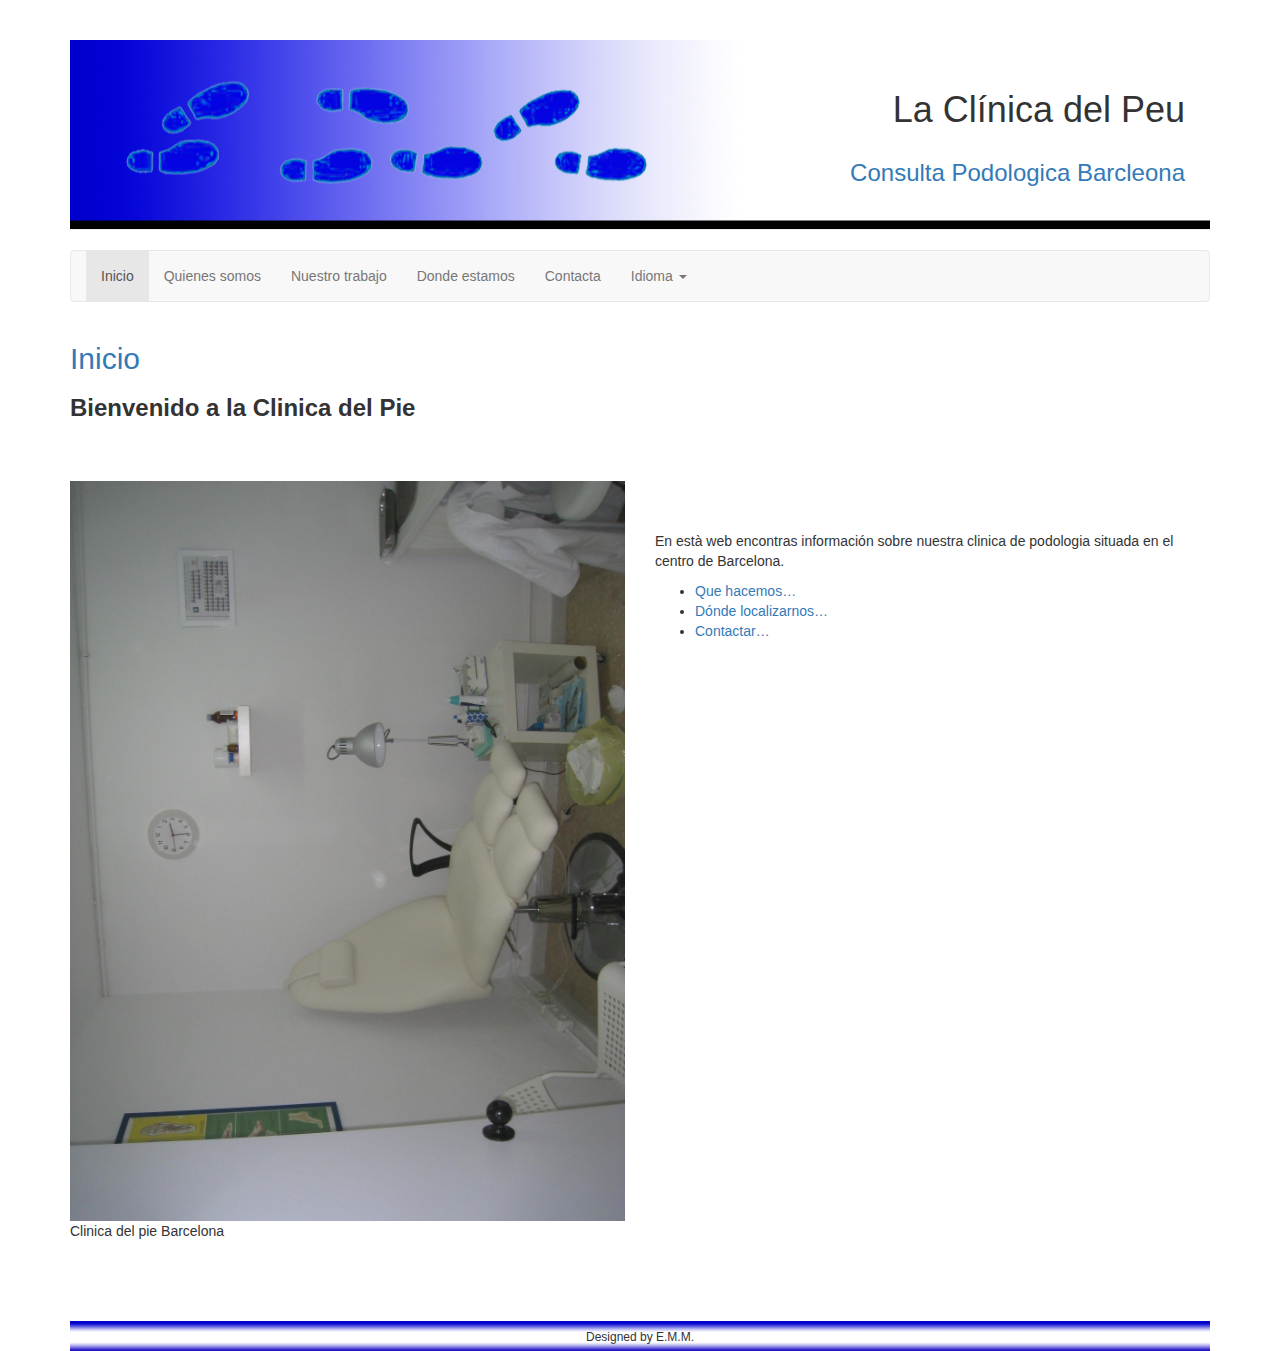
==== index.html @ 778c4794 "2016-10-12" ====
<!DOCTYPE html PUBLIC "-//W3C//DTD XHTML 1.0 Transitional//EN" "http://www.w3.org/TR/xhtml1/DTD/xhtml1-transitional.dtd">
<html lang="es">
<head>
	<title>Consulta Podologica Barcelona</title>
	<meta http-equiv="Content-Language" content="es-ES" />
	<meta http-equiv="Content-Type" content="text/html; charset=UTF-8" />	
	<meta name="description" content="En la clínica del Pie de Barcelona encontraras especialistas en Podologia" />
	<meta name="keywords" content="Consulta, Podologia, Barcelona, Pie" />
	<meta name="viewport" content="width=device-width, initial-scale=1">
	<link href="css/bootstrap.min.css" rel="stylesheet" media="screen">
	<link rel="canonical" href="http://www.barcelonapodologia.com/" />
	<link rel='dns-prefetch' href='www.barcelonapodologia.com' />
	<script type='text/javascript' src='js/functions.js'></script>
	<script type='text/javascript' src='js/bootstrap.js'></script>
</head>
<body onload="getIdioma()">
	<div class="container">
		<div class="row row-centered"><div class="col-xs-12 col-sm-12 col-md-12 col-lg-12 col-centered">
			<div class="page-header" style="background:url(content/images/headerAzul.png);background-position:left; background-repeat:none" >
				<h1><p class="text-right" style="padding-top:50px; padding-right:25px" href="http://www.barcelonapodologia.com">La Clínica del Peu</p></h1>
				<h3><p class="text-primary text-right" style="padding-top:10px; padding-right:25px" href="http://www.barcelonapodologia.com">Consulta Podologica Barcleona</p></h3>
			</div>
		</div></div>		
		<div id="ES">
			<div class="row row-centered"><div class="col-xs-12 col-sm-12 col-md-12 col-lg-12 col-centered">
				<nav class="navbar navbar-default" role="navigation">
				  <!-- El logotipo y el icono que despliega el menú se agrupan para mostrarlos mejor en los dispositivos móviles -->
				  <div class="navbar-header">
					<button type="button" class="navbar-toggle" data-toggle="collapse" data-target=".navbar-ex1-collapse">
						  <span class="sr-only">Desplegar navegación</span>
						  <span class="icon-bar"></span>
						  <span class="icon-bar"></span>
						  <span class="icon-bar"></span>
					</button>
				  </div>
				  <!-- Agrupar los enlaces de navegación, los formularios y cualquier otro elemento que se pueda ocultar al minimizar la barra -->
					 <div class="collapse navbar-collapse navbar-ex1-collapse">
						<ul class="nav navbar-nav">
							<li class="active"><a href="#">Inicio</a></li>
							<li><a href="nosotros.html">Quienes somos</a></li>
							<li><a href="trabajo.html">Nuestro trabajo</a></li>
							<li><a href="donde.html">Donde estamos</a></li>
							<li><a href="contacta.html">Contacta</a></li>
							<li class="dropdown">
							<a href="#" class="dropdown-toggle" data-toggle="dropdown" role="button" aria-haspopup="true" aria-expanded="false">Idioma <b class="caret"></b></a>
							<ul class="dropdown-menu">
							  <li><a href="#" onclick="setIdioma('CA')">Català</a></li>
							  <li><a href="#" onclick="setIdioma('ES')">Castellano</a></li>
							</ul>
						  </li>
						</ul>
					  </div>
					</nav>
			</div></div>
			<div class="row row-centered"><div class="col-xs-12 col-sm-12 col-md-12 col-lg-12 col-centered">
				<h2><a href="http://www.barcelonapodologia.com/" title="Inicio">Inicio</a></h2>				
				<p><strong> </strong></p>
				<p><strong><h3>Bienvenido a la Clinica del Pie</h3></strong><br />
				&nbsp;</p>
				<div class="row row-centered">
					<div class="col-xs-12 col-sm-12 col-md-6 col-lg-6 col-centered">
						<img class="img-responsive" title="Consulta" src="content/images/consulta-Barcelona.jpg" alt="Clinica del peu Barcelona" /><p class="wp-caption-text">Clinica del pie Barcelona</p>
					</div>
					<div class="col-xs-12 col-sm-12 col-md-6 col-lg-6 col-centered">
					<p><strong>&nbsp;</strong></p><br />En està web encontras información sobre nuestra clinica de podologia situada en el centro de Barcelona. </p>
						<ul>
							<li><a href="http://www.barcelonapodologia.com/trabajo.html">Que hacemos&#8230;</a></li>
							<li><a href="http://www.barcelonapodologia.com/donde.html">Dónde localizarnos&#8230;</a></li>
							<li><a href="http://www.barcelonapodologia.com/contacta.html">Contactar&#8230;</a></li>
						</ul>
					</div>
				</div>
			</div></div>
		</div>
		<div id="CA" style = "display:none">
			<div class="row row-centered"><div class="col-xs-12 col-sm-12 col-md-12 col-lg-12 col-centered">
				<nav class="navbar navbar-default" role="navigation">
				  <!-- El logotipo y el icono que despliega el menú se agrupan para mostrarlos mejor en los dispositivos móviles -->
				  <div class="navbar-header">
					<button type="button" class="navbar-toggle" data-toggle="collapse" data-target=".navbar-ex1-collapse">
						  <span class="sr-only">Desplegar navegació</span>
						  <span class="icon-bar"></span>
						  <span class="icon-bar"></span>
						  <span class="icon-bar"></span>
					</button>
				  </div>
				  <!-- Agrupar los enlaces de navegación, los formularios y cualquier otro elemento que se pueda ocultar al minimizar la barra -->
					 <div class="collapse navbar-collapse navbar-ex1-collapse">
						<ul class="nav navbar-nav">
							<li class="active"><a href="#">Inici</a></li>
							<li><a href="nosotros.html">Qui som</a></li>
							<li><a href="trabajo.html">La nostra feina</a></li>
							<li><a href="donde.html">On estem</a></li>
							<li><a href="contacta.html">Contacta</a></li>
							<li class="dropdown">
								<a href="#" class="dropdown-toggle" data-toggle="dropdown" role="button" aria-haspopup="true" aria-expanded="false">Idioma <b class="caret"></b></a>
								<ul class="dropdown-menu">
								  <li><a href="#" onclick="setIdioma('CA')">Català</a></li>
								  <li><a href="#" onclick="setIdioma('ES')">Castellano</a></li>
								</ul>
							</li>
						</ul>
					  </div>
				</nav>
			</div></div>		
			<div class="row row-centered"><div class="col-xs-12 col-sm-12 col-md-12 col-lg-12 col-centered">
				<h2><a href="http://www.barcelonapodologia.com/" title="Inicio">Inici</a></h2>				
				<p><strong> </strong></p>
				<p><strong><h3>Benvingut a la Clinica del Peu</h3></strong><br />
				&nbsp;</p>
				<div class="row row-centered">
					<div class="col-xs-12 col-sm-12 col-md-6 col-lg-6 col-centered">
						<img class="img-responsive" title="Consulta" src="content/images/consulta-Barcelona.jpg" alt="Clinica del peu Barcelona" /><p class="wp-caption-text">Clinica del peu Barcelona</p>
					</div>
					<div class="col-xs-12 col-sm-12 col-md-6 col-lg-6 col-centered">
					<p><strong>&nbsp;</strong></p><br />A aquesta web trobaràs informació sobre la nostra clinica de podologia situada al centre de Barcelona. </p>
						<ul>
							<li><a href="http://www.barcelonapodologia.com/trabajo.html">Que fem&#8230;</a></li>
							<li><a href="http://www.barcelonapodologia.com/donde.html">On localizar-nos&#8230;</a></li>
							<li><a href="http://www.barcelonapodologia.com/contacta.html">Contactar&#8230;</a></li>
						</ul>
					</div>
				</div>
			</div></div>
		</div>
		<p>&nbsp;</p>
		<p>&nbsp;</p>			
		<div class="row row-centered"><div class="col-xs-12 col-sm-12 col-md-12 col-lg-12 col-centered">
			<div id="footer" style="background:url(content/images/footerAzul.png);background-repeat:repeat-x;min-height:30px">
				<h6 style="padding-top:10px; text-align:center">Designed by E.M.M.</h6>
			</div>
		</div></div>		
	</div>

    <!-- Placed at the end of the document so the pages load faster -->
	<script type='text/javascript' src="js/jquery.min.js"></script>
	<script type='text/javascript' src="js/bootstrap.min.js"></script>
    <script>window.jQuery || document.write('<script src="../../assets/js/vendor/jquery.min.js"><\/script>')</script>
    <!-- IE10 viewport hack for Surface/desktop Windows 8 bug -->
    <script src="js/ie10-viewport-bug-workaround.js"></script>	
</body>
</html>
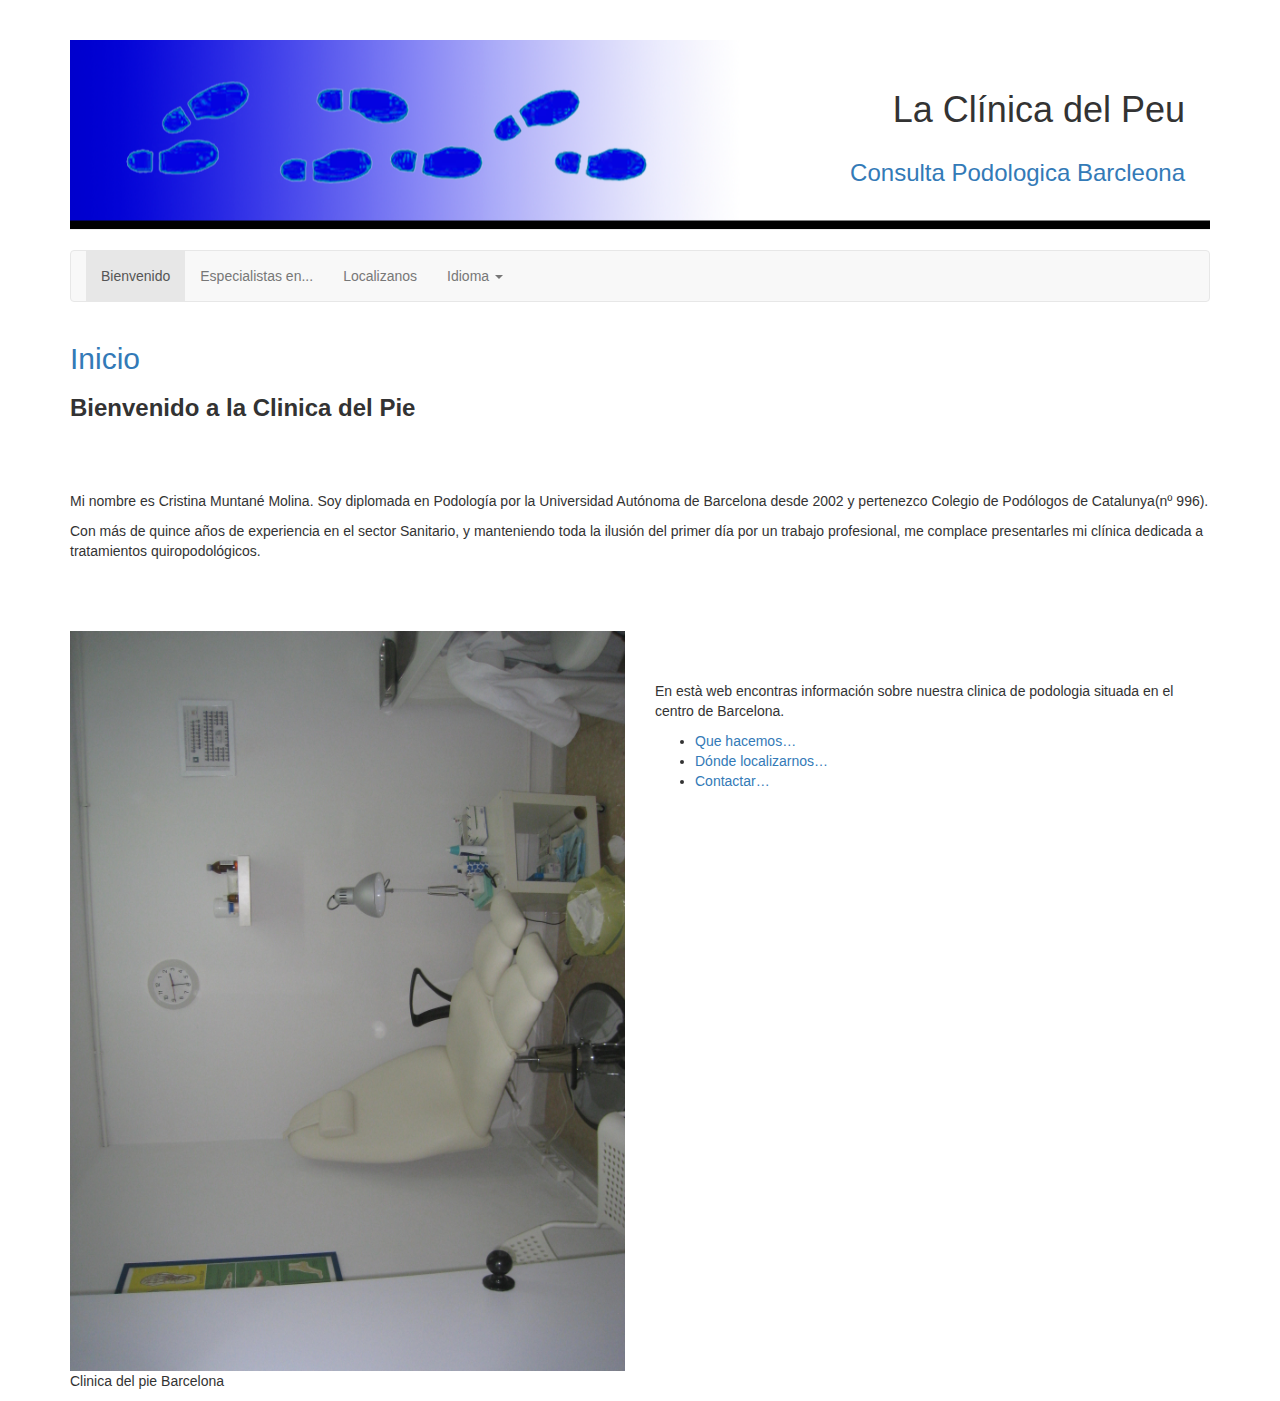
==== commit 5c0b715e: "2016-10-20" ====
--- a/index.html
+++ b/index.html
@@ -36,11 +36,9 @@
 				  <!-- Agrupar los enlaces de navegación, los formularios y cualquier otro elemento que se pueda ocultar al minimizar la barra -->
 					 <div class="collapse navbar-collapse navbar-ex1-collapse">
 						<ul class="nav navbar-nav">
-							<li class="active"><a href="#">Inicio</a></li>
-							<li><a href="nosotros.html">Quienes somos</a></li>
-							<li><a href="trabajo.html">Nuestro trabajo</a></li>
-							<li><a href="donde.html">Donde estamos</a></li>
-							<li><a href="contacta.html">Contacta</a></li>
+							<li class="active"><a href="#">Bienvenido</a></li>
+							<li><a href="especialidad-podologia.html">Especialistas en...</a></li>
+							<li><a href="ubicacion-contacto.html">Localizanos</a></li>
 							<li class="dropdown">
 							<a href="#" class="dropdown-toggle" data-toggle="dropdown" role="button" aria-haspopup="true" aria-expanded="false">Idioma <b class="caret"></b></a>
 							<ul class="dropdown-menu">
@@ -57,6 +55,13 @@
 				<p><strong> </strong></p>
 				<p><strong><h3>Bienvenido a la Clinica del Pie</h3></strong><br />
 				&nbsp;</p>
+				<div class="row row-centered"><div class="col-xs-12 col-sm-12 col-md-12 col-lg-12 col-centered">
+					<p><strong> </strong></p>
+					<p>Mi nombre es Cristina Muntané Molina.  Soy diplomada en Podología por la Universidad  Autónoma de Barcelona desde 2002 y pertenezco Colegio de Podólogos de Catalunya(nº 996).</p>
+					<p>Con más de quince años de experiencia en el sector Sanitario, y manteniendo toda la ilusión del primer día por un trabajo profesional, me complace presentarles mi clínica dedicada a tratamientos quiropodológicos. </p>
+					<p>&nbsp;</p>
+					<p>&nbsp;</p>						
+				</div></div>
 				<div class="row row-centered">
 					<div class="col-xs-12 col-sm-12 col-md-6 col-lg-6 col-centered">
 						<img class="img-responsive" title="Consulta" src="content/images/consulta-Barcelona.jpg" alt="Clinica del peu Barcelona" /><p class="wp-caption-text">Clinica del pie Barcelona</p>
@@ -87,11 +92,9 @@
 				  <!-- Agrupar los enlaces de navegación, los formularios y cualquier otro elemento que se pueda ocultar al minimizar la barra -->
 					 <div class="collapse navbar-collapse navbar-ex1-collapse">
 						<ul class="nav navbar-nav">
-							<li class="active"><a href="#">Inici</a></li>
-							<li><a href="nosotros.html">Qui som</a></li>
-							<li><a href="trabajo.html">La nostra feina</a></li>
-							<li><a href="donde.html">On estem</a></li>
-							<li><a href="contacta.html">Contacta</a></li>
+							<li class="active"><a href="#">Benvinguts</a></li>
+							<li><a href="especialidad-podologia.html">Especialistes en...</a></li>
+							<li><a href="ubicacion-contacto.html">Contacte</a></li>
 							<li class="dropdown">
 								<a href="#" class="dropdown-toggle" data-toggle="dropdown" role="button" aria-haspopup="true" aria-expanded="false">Idioma <b class="caret"></b></a>
 								<ul class="dropdown-menu">
@@ -108,6 +111,12 @@
 				<p><strong> </strong></p>
 				<p><strong><h3>Benvingut a la Clinica del Peu</h3></strong><br />
 				&nbsp;</p>
+				<div class="row row-centered"><div class="col-xs-12 col-sm-12 col-md-12 col-lg-12 col-centered">
+					<p>El meu nom és Cristina Muntané Molina. Soc diplomada en Podòloga per la Universitat Autònoma de Barcelona des de 2002 y membre de Col•legi de Podòlegs de Catalunya(nº 996).</p>
+					<p>Amb mes de quinze anys d’experiència en el sector Sanitari, i mantenint tota la il•lusió del primer dia per un treball professional, em complau presentar-vos la meva clínica dedicada a tractaments quiropodológics.</p>
+					<p>&nbsp;</p>
+					<p>&nbsp;</p>						
+				</div>				
 				<div class="row row-centered">
 					<div class="col-xs-12 col-sm-12 col-md-6 col-lg-6 col-centered">
 						<img class="img-responsive" title="Consulta" src="content/images/consulta-Barcelona.jpg" alt="Clinica del peu Barcelona" /><p class="wp-caption-text">Clinica del peu Barcelona</p>
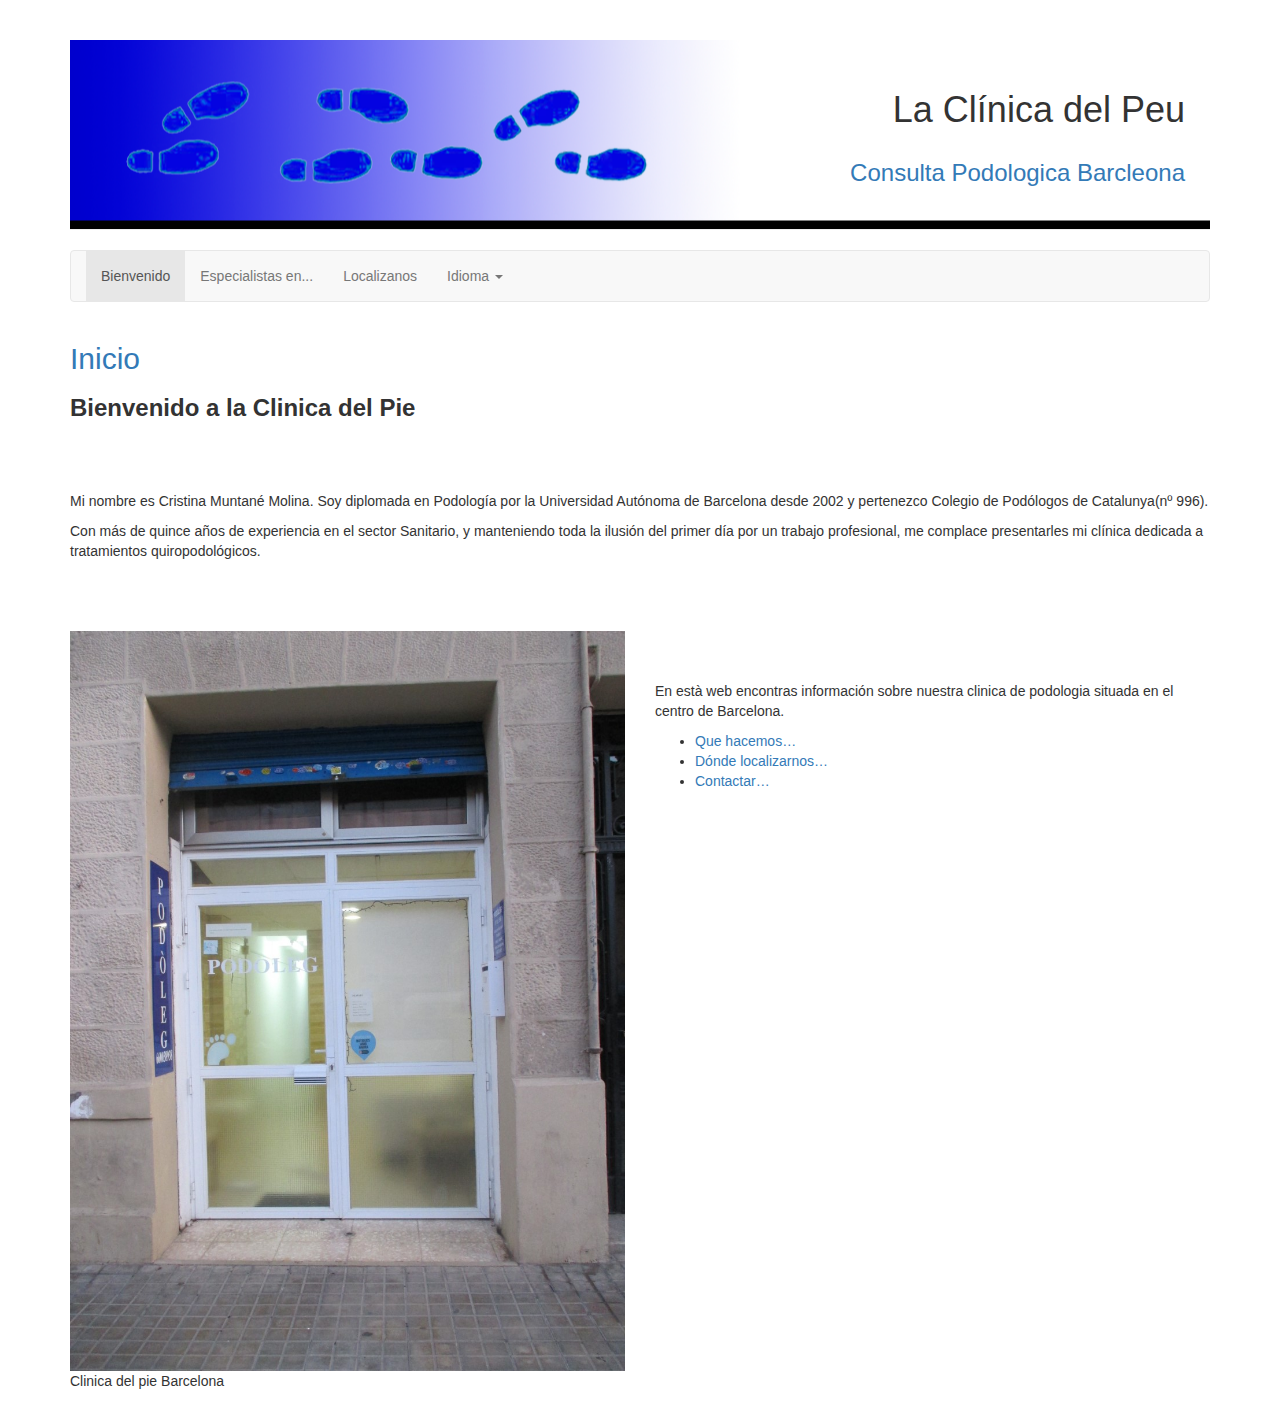
==== commit 0ad8a387: "2016-10-20" ====
--- a/index.html
+++ b/index.html
@@ -64,7 +64,7 @@
 				</div></div>
 				<div class="row row-centered">
 					<div class="col-xs-12 col-sm-12 col-md-6 col-lg-6 col-centered">
-						<img class="img-responsive" title="Consulta" src="content/images/consulta-Barcelona.jpg" alt="Clinica del peu Barcelona" /><p class="wp-caption-text">Clinica del pie Barcelona</p>
+						<img class="img-responsive" title="Consulta" src="content/images/barcelona-consulta.jpg" alt="Clinica del peu Barcelona" /><p class="wp-caption-text">Clinica del pie Barcelona</p>
 					</div>
 					<div class="col-xs-12 col-sm-12 col-md-6 col-lg-6 col-centered">
 					<p><strong>&nbsp;</strong></p><br />En està web encontras información sobre nuestra clinica de podologia situada en el centro de Barcelona. </p>
@@ -119,7 +119,7 @@
 				</div>				
 				<div class="row row-centered">
 					<div class="col-xs-12 col-sm-12 col-md-6 col-lg-6 col-centered">
-						<img class="img-responsive" title="Consulta" src="content/images/consulta-Barcelona.jpg" alt="Clinica del peu Barcelona" /><p class="wp-caption-text">Clinica del peu Barcelona</p>
+						<img class="img-responsive" title="Consulta" src="content/images/barcelona-consulta.jpg" alt="Clinica del peu Barcelona" /><p class="wp-caption-text">Clinica del peu Barcelona</p>
 					</div>
 					<div class="col-xs-12 col-sm-12 col-md-6 col-lg-6 col-centered">
 					<p><strong>&nbsp;</strong></p><br />A aquesta web trobaràs informació sobre la nostra clinica de podologia situada al centre de Barcelona. </p>
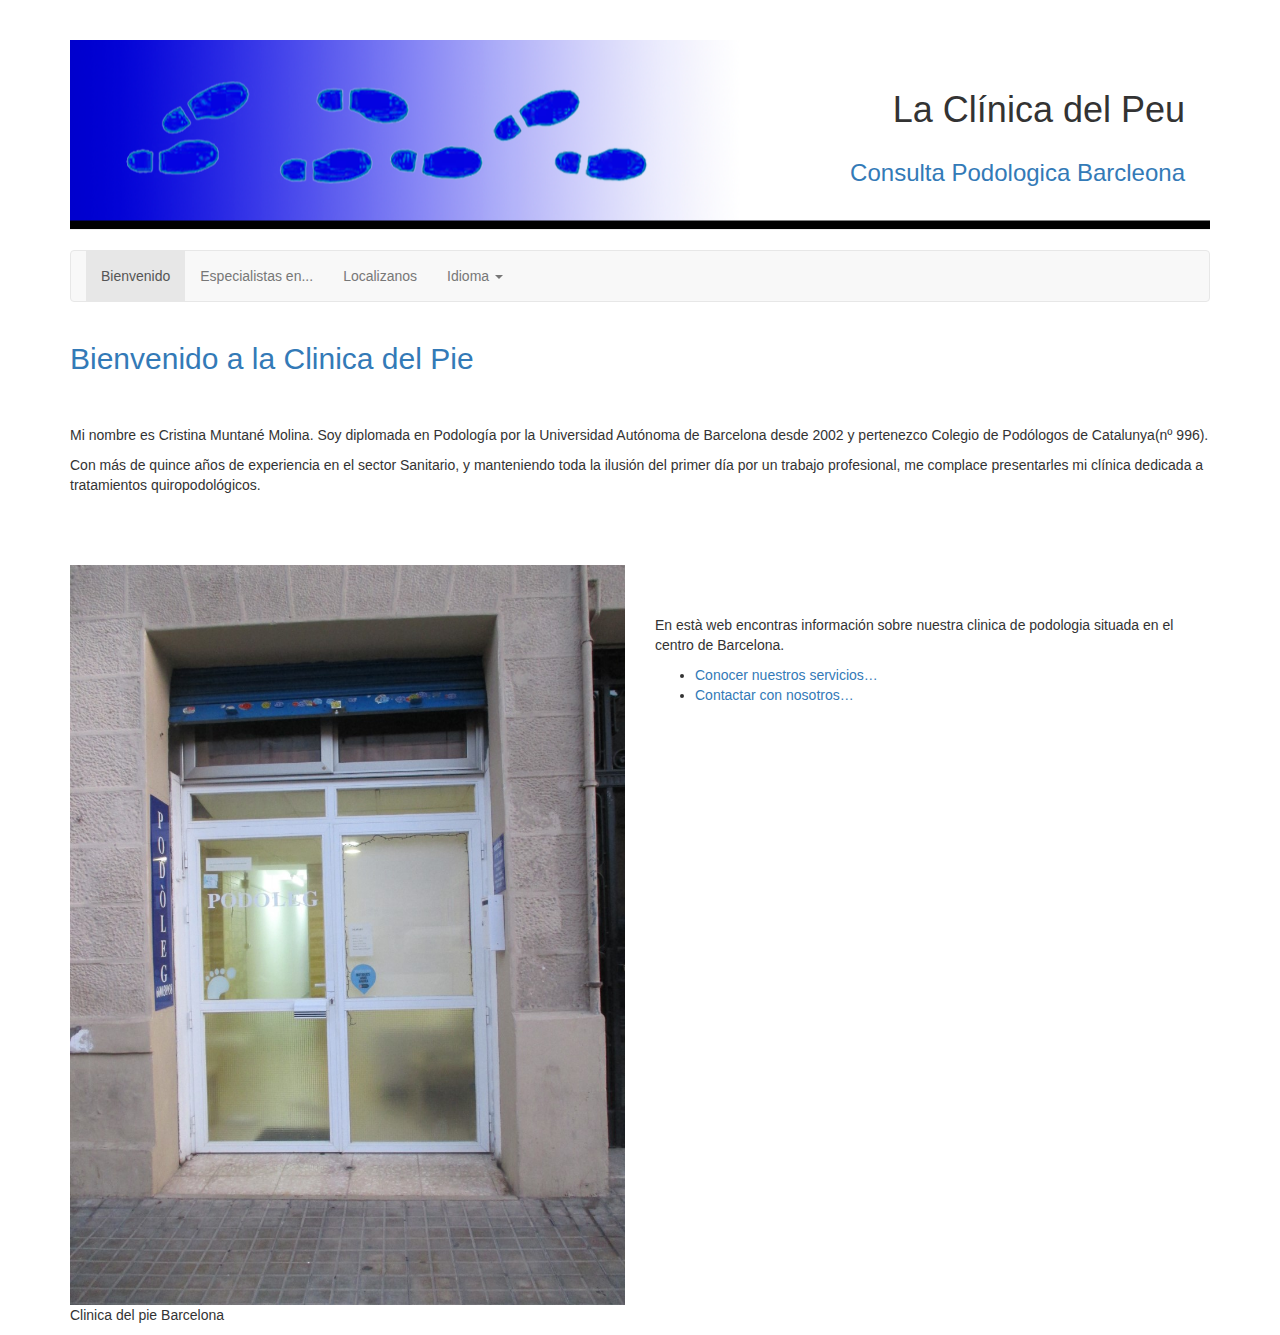
==== commit 2a731b83: "2016-10-21" ====
--- a/index.html
+++ b/index.html
@@ -51,10 +51,8 @@
 					</nav>
 			</div></div>
 			<div class="row row-centered"><div class="col-xs-12 col-sm-12 col-md-12 col-lg-12 col-centered">
-				<h2><a href="http://www.barcelonapodologia.com/" title="Inicio">Inicio</a></h2>				
-				<p><strong> </strong></p>
-				<p><strong><h3>Bienvenido a la Clinica del Pie</h3></strong><br />
-				&nbsp;</p>
+				<h2><a href="http://www.barcelonapodologia.com/" title="Bienvenido">Bienvenido a la Clinica del Pie</a></h2>				
+				<p>&nbsp;</p>
 				<div class="row row-centered"><div class="col-xs-12 col-sm-12 col-md-12 col-lg-12 col-centered">
 					<p><strong> </strong></p>
 					<p>Mi nombre es Cristina Muntané Molina.  Soy diplomada en Podología por la Universidad  Autónoma de Barcelona desde 2002 y pertenezco Colegio de Podólogos de Catalunya(nº 996).</p>
@@ -69,9 +67,8 @@
 					<div class="col-xs-12 col-sm-12 col-md-6 col-lg-6 col-centered">
 					<p><strong>&nbsp;</strong></p><br />En està web encontras información sobre nuestra clinica de podologia situada en el centro de Barcelona. </p>
 						<ul>
-							<li><a href="http://www.barcelonapodologia.com/trabajo.html">Que hacemos&#8230;</a></li>
-							<li><a href="http://www.barcelonapodologia.com/donde.html">Dónde localizarnos&#8230;</a></li>
-							<li><a href="http://www.barcelonapodologia.com/contacta.html">Contactar&#8230;</a></li>
+							<li><a href="http://www.barcelonapodologia.com/especialidad-podologia.html"> Conocer nuestros servicios&#8230;</a></li>
+							<li><a href="http://www.barcelonapodologia.com/ubicacion-contacto.html"> Contactar con nosotros&#8230;</a></li>
 						</ul>
 					</div>
 				</div>
@@ -107,10 +104,8 @@
 				</nav>
 			</div></div>		
 			<div class="row row-centered"><div class="col-xs-12 col-sm-12 col-md-12 col-lg-12 col-centered">
-				<h2><a href="http://www.barcelonapodologia.com/" title="Inicio">Inici</a></h2>				
-				<p><strong> </strong></p>
-				<p><strong><h3>Benvingut a la Clinica del Peu</h3></strong><br />
-				&nbsp;</p>
+				<h2><a href="http://www.barcelonapodologia.com/" title="Benvingut">Benvingut a la Clinica del Peu</a></h2>				
+				<p>nbsp;</p>
 				<div class="row row-centered"><div class="col-xs-12 col-sm-12 col-md-12 col-lg-12 col-centered">
 					<p>El meu nom és Cristina Muntané Molina. Soc diplomada en Podòloga per la Universitat Autònoma de Barcelona des de 2002 y membre de Col•legi de Podòlegs de Catalunya(nº 996).</p>
 					<p>Amb mes de quinze anys d’experiència en el sector Sanitari, i mantenint tota la il•lusió del primer dia per un treball professional, em complau presentar-vos la meva clínica dedicada a tractaments quiropodológics.</p>
@@ -124,9 +119,8 @@
 					<div class="col-xs-12 col-sm-12 col-md-6 col-lg-6 col-centered">
 					<p><strong>&nbsp;</strong></p><br />A aquesta web trobaràs informació sobre la nostra clinica de podologia situada al centre de Barcelona. </p>
 						<ul>
-							<li><a href="http://www.barcelonapodologia.com/trabajo.html">Que fem&#8230;</a></li>
-							<li><a href="http://www.barcelonapodologia.com/donde.html">On localizar-nos&#8230;</a></li>
-							<li><a href="http://www.barcelonapodologia.com/contacta.html">Contactar&#8230;</a></li>
+							<li><a href="http://www.barcelonapodologia.com/especialidad-podologia.html"> Coneixer els nostres serveis&#8230;</a></li>
+							<li><a href="http://www.barcelonapodologia.com/ubicacion-contacto.html"> Contactar amb nosaltres&#8230;</a></li>
 						</ul>
 					</div>
 				</div>
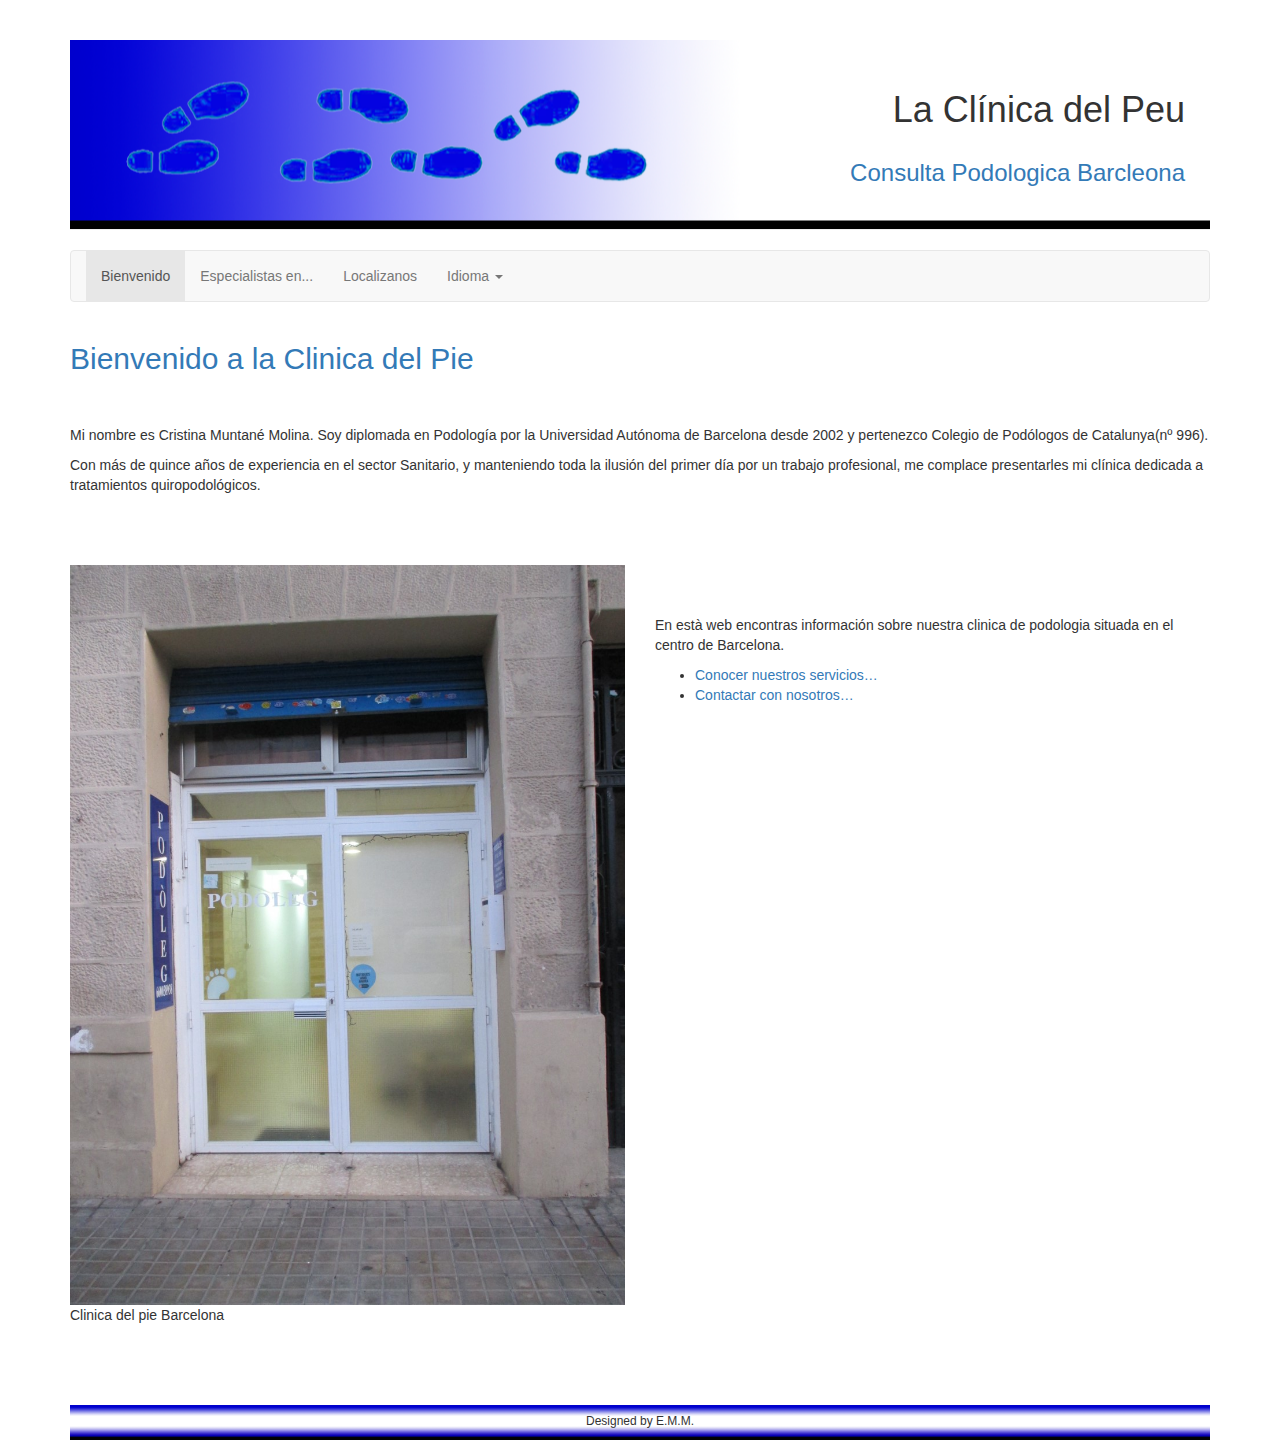
==== commit db4ee983: "2016-12-14" ====
--- a/index.html
+++ b/index.html
@@ -62,7 +62,7 @@
 				</div></div>
 				<div class="row row-centered">
 					<div class="col-xs-12 col-sm-12 col-md-6 col-lg-6 col-centered">
-						<img class="img-responsive" title="Consulta" src="content/images/barcelona-consulta.jpg" alt="Clinica del peu Barcelona" /><p class="wp-caption-text">Clinica del pie Barcelona</p>
+						<img class="img-responsive" title="Consulta" src="content/images/barcelona-consulta.jpg" width="100%" height="100%" alt="Clinica del peu Barcelona" /><p class="wp-caption-text">Clinica del pie Barcelona</p>
 					</div>
 					<div class="col-xs-12 col-sm-12 col-md-6 col-lg-6 col-centered">
 					<p><strong>&nbsp;</strong></p><br />En està web encontras información sobre nuestra clinica de podologia situada en el centro de Barcelona. </p>
@@ -105,16 +105,16 @@
 			</div></div>		
 			<div class="row row-centered"><div class="col-xs-12 col-sm-12 col-md-12 col-lg-12 col-centered">
 				<h2><a href="http://www.barcelonapodologia.com/" title="Benvingut">Benvingut a la Clinica del Peu</a></h2>				
-				<p>nbsp;</p>
+				<p>&nbsp;</p>
 				<div class="row row-centered"><div class="col-xs-12 col-sm-12 col-md-12 col-lg-12 col-centered">
 					<p>El meu nom és Cristina Muntané Molina. Soc diplomada en Podòloga per la Universitat Autònoma de Barcelona des de 2002 y membre de Col•legi de Podòlegs de Catalunya(nº 996).</p>
 					<p>Amb mes de quinze anys d’experiència en el sector Sanitari, i mantenint tota la il•lusió del primer dia per un treball professional, em complau presentar-vos la meva clínica dedicada a tractaments quiropodológics.</p>
 					<p>&nbsp;</p>
 					<p>&nbsp;</p>						
-				</div>				
+				</div></div>			
 				<div class="row row-centered">
 					<div class="col-xs-12 col-sm-12 col-md-6 col-lg-6 col-centered">
-						<img class="img-responsive" title="Consulta" src="content/images/barcelona-consulta.jpg" alt="Clinica del peu Barcelona" /><p class="wp-caption-text">Clinica del peu Barcelona</p>
+						<img class="img-responsive" title="Consulta" src="content/images/barcelona-consulta.jpg" width="100%" height="100%" alt="Clinica del peu Barcelona" /><p class="wp-caption-text">Clinica del peu Barcelona</p>
 					</div>
 					<div class="col-xs-12 col-sm-12 col-md-6 col-lg-6 col-centered">
 					<p><strong>&nbsp;</strong></p><br />A aquesta web trobaràs informació sobre la nostra clinica de podologia situada al centre de Barcelona. </p>
@@ -130,7 +130,7 @@
 		<p>&nbsp;</p>			
 		<div class="row row-centered"><div class="col-xs-12 col-sm-12 col-md-12 col-lg-12 col-centered">
 			<div id="footer" style="background:url(content/images/footerAzul.png);background-repeat:repeat-x;min-height:30px">
-				<h6 style="padding-top:10px; text-align:center">Designed by E.M.M.</h6>
+				<h6 style="padding-top:10px; padding-bottom:12px; text-align:center">Designed by E.M.M.</h6>
 			</div>
 		</div></div>		
 	</div>
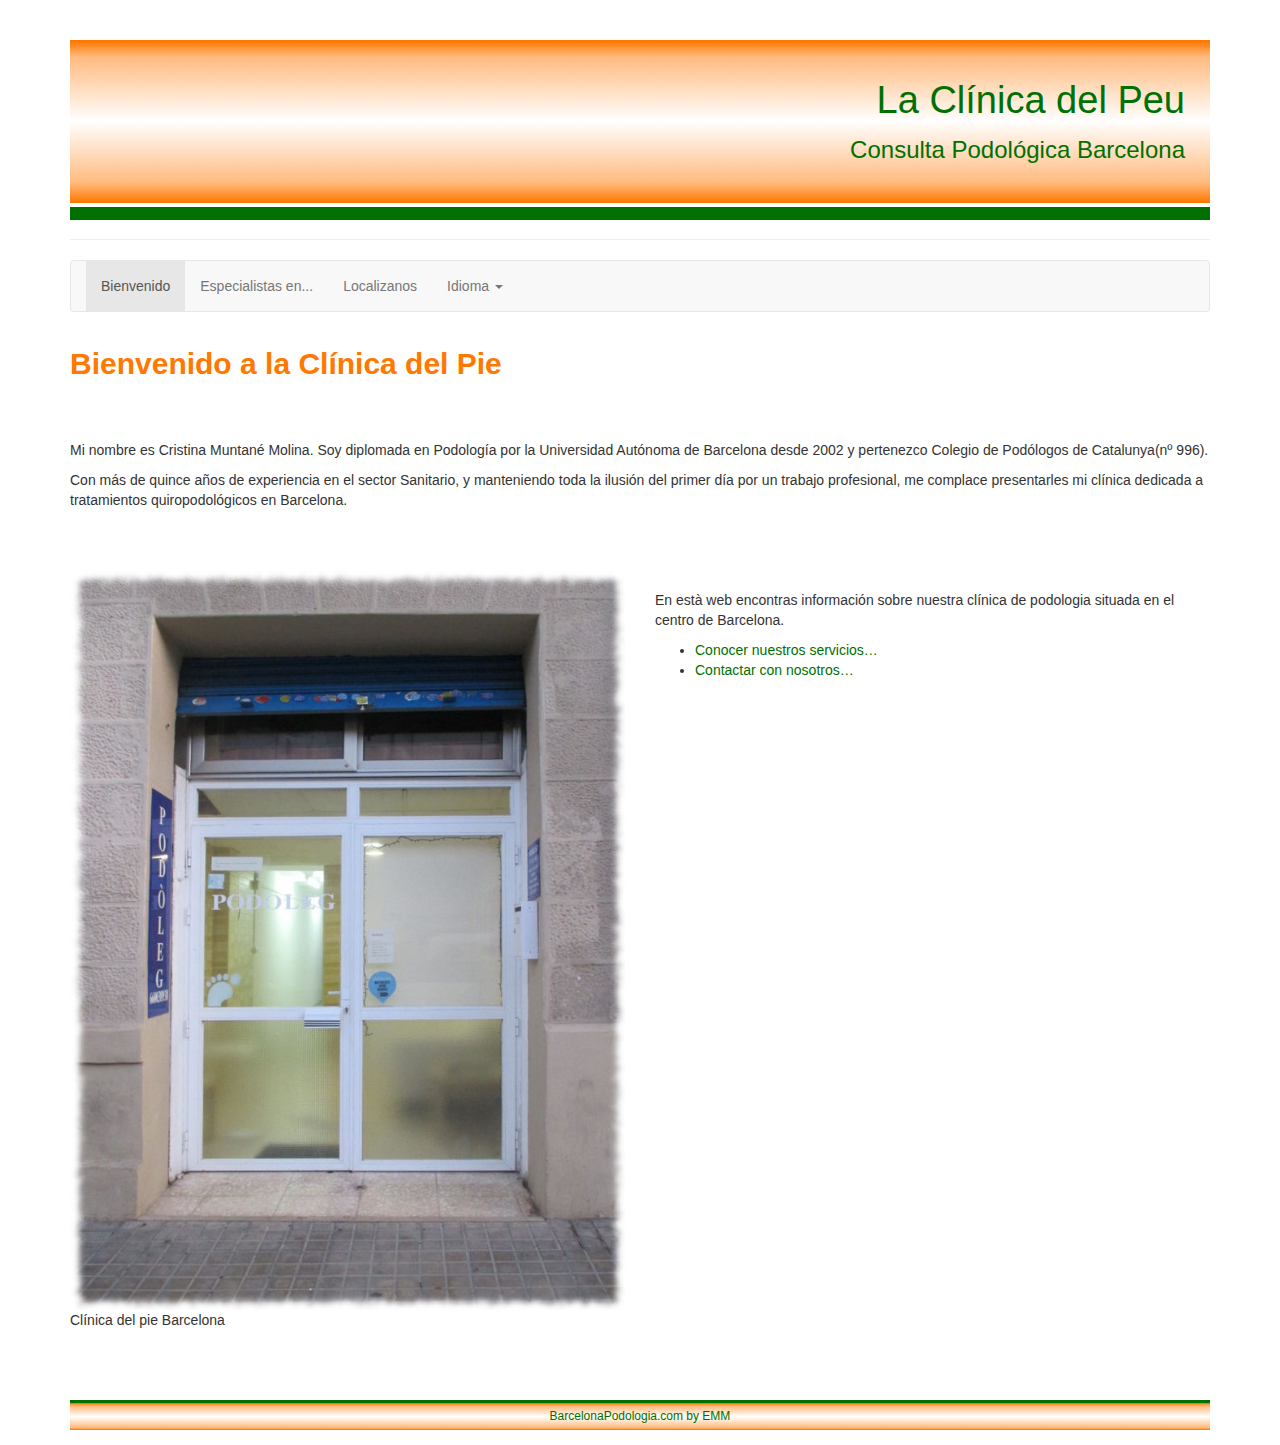
==== commit 611f43b0: "2017-05-10" ====
--- a/index.html
+++ b/index.html
@@ -1,27 +1,36 @@
-<!DOCTYPE html PUBLIC "-//W3C//DTD XHTML 1.0 Transitional//EN" "http://www.w3.org/TR/xhtml1/DTD/xhtml1-transitional.dtd">
+<!-- <!DOCTYPE html PUBLIC "-//W3C//DTD XHTML 1.0 Transitional//EN" "http://www.w3.org/TR/xhtml1/DTD/xhtml1-transitional.dtd"> -->
+<!DOCTYPE html PUBLIC "-//W3C//DTD XHTML 1.0 Strict//EN" "http://www.w3.org/TR/xhtml1/DTD/xhtml1-strict.dtd">
 <html lang="es">
 <head>
-	<title>Consulta Podologica Barcelona</title>
-	<meta http-equiv="Content-Language" content="es-ES" />
+	<title>La Clínica del Peu | Tu podóloga en Barcelona</title>
 	<meta http-equiv="Content-Type" content="text/html; charset=UTF-8" />	
-	<meta name="description" content="En la clínica del Pie de Barcelona encontraras especialistas en Podologia" />
-	<meta name="keywords" content="Consulta, Podologia, Barcelona, Pie" />
+	<meta name="description" content="En la clínica del Pie de Barcelona encontrarás especialistas en Podologia" />
+	<meta name="keywords" content="Clínica Podológica, Podóloga Barcelona, Podologia" />
 	<meta name="viewport" content="width=device-width, initial-scale=1">
 	<link href="css/bootstrap.min.css" rel="stylesheet" media="screen">
-	<link rel="canonical" href="http://www.barcelonapodologia.com/" />
-	<link rel='dns-prefetch' href='www.barcelonapodologia.com' />
-	<script type='text/javascript' src='js/functions.js'></script>
-	<script type='text/javascript' src='js/bootstrap.js'></script>
+	<link rel="canonical" href="https://www.barcelonapodologia.com/" />
+	<link rel="dns-prefetch" href="www.barcelonapodologia.com" />
+	<script type="text/javascript" src="js/functions.js"></script>
+	<script type="text/javascript" src="js/bootstrap.js"></script>
+	<script>
+	  (function(i,s,o,g,r,a,m){i['GoogleAnalyticsObject']=r;i[r]=i[r]||function(){
+	  (i[r].q=i[r].q||[]).push(arguments)},i[r].l=1*new Date();a=s.createElement(o),
+	  m=s.getElementsByTagName(o)[0];a.async=1;a.src=g;m.parentNode.insertBefore(a,m)
+	  })(window,document,'script','https://www.google-analytics.com/analytics.js','ga');
+	  ga('create', 'UA-91458382-1', 'auto');
+	  ga('send', 'pageview');
+	</script>
+	<meta name="google-site-verification" content="xedqNgOguyzUx_WFfhwmpQLuqR0KfYsKMtD1UN0M6g4" />
 </head>
 <body onload="getIdioma()">
 	<div class="container">
-		<div class="row row-centered"><div class="col-xs-12 col-sm-12 col-md-12 col-lg-12 col-centered">
-			<div class="page-header" style="background:url(content/images/headerAzul.png);background-position:left; background-repeat:none" >
-				<h1><p class="text-right" style="padding-top:50px; padding-right:25px" href="http://www.barcelonapodologia.com">La Clínica del Peu</p></h1>
-				<h3><p class="text-primary text-right" style="padding-top:10px; padding-right:25px" href="http://www.barcelonapodologia.com">Consulta Podologica Barcleona</p></h3>
+		<div class="row row-centered"><div class="col-xs-12 col-sm-12 col-md-12 col-lg-12 col-centered" lang="es">
+			<div class="page-header" style="background:url(content/images/header11.png);background-repeat:repeat-x;min-height:200px;">
+				<h1><a href="https://www.barcelonapodologia.com/" title="Podóloga Barcelona"><p class="text-right" style="padding-top:40px; padding-right:25px">La Clínica del Peu</p></a></h1>
+				<h3><a href="https://www.barcelonapodologia.com/" title="Podóloga Barcelona"><p class="text-right"  style="text-align:right; padding-right:25px">Consulta Podológica Barcelona</p></a></h3>
 			</div>
 		</div></div>		
-		<div id="ES">
+		<div id="ES" lang="es">
 			<div class="row row-centered"><div class="col-xs-12 col-sm-12 col-md-12 col-lg-12 col-centered">
 				<nav class="navbar navbar-default" role="navigation">
 				  <!-- El logotipo y el icono que despliega el menú se agrupan para mostrarlos mejor en los dispositivos móviles -->
@@ -51,30 +60,31 @@
 					</nav>
 			</div></div>
 			<div class="row row-centered"><div class="col-xs-12 col-sm-12 col-md-12 col-lg-12 col-centered">
-				<h2><a href="http://www.barcelonapodologia.com/" title="Bienvenido">Bienvenido a la Clinica del Pie</a></h2>				
+				<a href="https://www.barcelonapodologia.com/" title="Clínica Podogia Barcelona"><h2><strong>Bienvenido a la Clínica del Pie</strong></h2></a>				
 				<p>&nbsp;</p>
 				<div class="row row-centered"><div class="col-xs-12 col-sm-12 col-md-12 col-lg-12 col-centered">
-					<p><strong> </strong></p>
-					<p>Mi nombre es Cristina Muntané Molina.  Soy diplomada en Podología por la Universidad  Autónoma de Barcelona desde 2002 y pertenezco Colegio de Podólogos de Catalunya(nº 996).</p>
-					<p>Con más de quince años de experiencia en el sector Sanitario, y manteniendo toda la ilusión del primer día por un trabajo profesional, me complace presentarles mi clínica dedicada a tratamientos quiropodológicos. </p>
+					<br />
+					<p>Mi nombre es Cristina Muntané Molina. Soy diplomada en Podología por la Universidad  Autónoma de Barcelona desde 2002 y pertenezco Colegio de Podólogos de Catalunya(nº 996).</p>
+					<p>Con más de quince años de experiencia en el sector Sanitario, y manteniendo toda la ilusión del primer día por un trabajo profesional, me complace presentarles mi clínica dedicada a tratamientos quiropodológicos en Barcelona. </p>
 					<p>&nbsp;</p>
-					<p>&nbsp;</p>						
+					<br />						
 				</div></div>
 				<div class="row row-centered">
 					<div class="col-xs-12 col-sm-12 col-md-6 col-lg-6 col-centered">
-						<img class="img-responsive" title="Consulta" src="content/images/barcelona-consulta.jpg" width="100%" height="100%" alt="Clinica del peu Barcelona" /><p class="wp-caption-text">Clinica del pie Barcelona</p>
+						<img class="img-responsive" title="Consulta Podologica" src="content/images/barcelona-clinica-podologia.jpg" width="100%" height="100%" alt="Clinica del peu Barcelona" /><p class="wp-caption-text">Clínica del pie Barcelona</p>
 					</div>
 					<div class="col-xs-12 col-sm-12 col-md-6 col-lg-6 col-centered">
-					<p><strong>&nbsp;</strong></p><br />En està web encontras información sobre nuestra clinica de podologia situada en el centro de Barcelona. </p>
+					<br />
+					<p>En està web encontras información sobre nuestra clínica de podologia situada en el centro de Barcelona.</p>
 						<ul>
-							<li><a href="http://www.barcelonapodologia.com/especialidad-podologia.html"> Conocer nuestros servicios&#8230;</a></li>
-							<li><a href="http://www.barcelonapodologia.com/ubicacion-contacto.html"> Contactar con nosotros&#8230;</a></li>
+							<li><a href="especialidad-podologia.html"> Conocer nuestros servicios&#8230;</a></li>
+							<li><a href="ubicacion-contacto.html"> Contactar con nosotros&#8230;</a></li>
 						</ul>
 					</div>
 				</div>
 			</div></div>
 		</div>
-		<div id="CA" style = "display:none">
+		<div id="CA" style = "display:none" lang="ca">
 			<div class="row row-centered"><div class="col-xs-12 col-sm-12 col-md-12 col-lg-12 col-centered">
 				<nav class="navbar navbar-default" role="navigation">
 				  <!-- El logotipo y el icono que despliega el menú se agrupan para mostrarlos mejor en los dispositivos móviles -->
@@ -104,42 +114,40 @@
 				</nav>
 			</div></div>		
 			<div class="row row-centered"><div class="col-xs-12 col-sm-12 col-md-12 col-lg-12 col-centered">
-				<h2><a href="http://www.barcelonapodologia.com/" title="Benvingut">Benvingut a la Clinica del Peu</a></h2>				
+				<a href="https://www.barcelonapodologia.com/" title="Clínica Podogia Barcelona"><h2><strong>Benvingut a la Clínica del Peu</strong></h2></a>				
 				<p>&nbsp;</p>
 				<div class="row row-centered"><div class="col-xs-12 col-sm-12 col-md-12 col-lg-12 col-centered">
 					<p>El meu nom és Cristina Muntané Molina. Soc diplomada en Podòloga per la Universitat Autònoma de Barcelona des de 2002 y membre de Col•legi de Podòlegs de Catalunya(nº 996).</p>
 					<p>Amb mes de quinze anys d’experiència en el sector Sanitari, i mantenint tota la il•lusió del primer dia per un treball professional, em complau presentar-vos la meva clínica dedicada a tractaments quiropodológics.</p>
 					<p>&nbsp;</p>
-					<p>&nbsp;</p>						
+					<br />						
 				</div></div>			
 				<div class="row row-centered">
 					<div class="col-xs-12 col-sm-12 col-md-6 col-lg-6 col-centered">
-						<img class="img-responsive" title="Consulta" src="content/images/barcelona-consulta.jpg" width="100%" height="100%" alt="Clinica del peu Barcelona" /><p class="wp-caption-text">Clinica del peu Barcelona</p>
+						<img class="img-responsive" title="Consulta Podologica" src="content/images/barcelona-clinica-podologia.jpg" width="100%" height="100%" alt="Clinica del peu Barcelona" /><p class="wp-caption-text">Clínica del peu Barcelona</p>
 					</div>
 					<div class="col-xs-12 col-sm-12 col-md-6 col-lg-6 col-centered">
-					<p><strong>&nbsp;</strong></p><br />A aquesta web trobaràs informació sobre la nostra clinica de podologia situada al centre de Barcelona. </p>
+					<br />
+					<p>A aquesta web trobaràs informació sobre la nostra clínica de podologia situada al centre de Barcelona. </p>
 						<ul>
-							<li><a href="http://www.barcelonapodologia.com/especialidad-podologia.html"> Coneixer els nostres serveis&#8230;</a></li>
-							<li><a href="http://www.barcelonapodologia.com/ubicacion-contacto.html"> Contactar amb nosaltres&#8230;</a></li>
+							<li><a href="especialidad-podologia.html"> Coneixer els nostres serveis&#8230;</a></li>
+							<li><a href="ubicacion-contacto.html"> Contactar amb nosaltres&#8230;</a></li>
 						</ul>
 					</div>
 				</div>
 			</div></div>
 		</div>
-		<p>&nbsp;</p>
+		<br />
 		<p>&nbsp;</p>			
-		<div class="row row-centered"><div class="col-xs-12 col-sm-12 col-md-12 col-lg-12 col-centered">
-			<div id="footer" style="background:url(content/images/footerAzul.png);background-repeat:repeat-x;min-height:30px">
-				<h6 style="padding-top:10px; padding-bottom:12px; text-align:center">Designed by E.M.M.</h6>
+		<div class="row row-centered"><div class="col-xs-12 col-sm-12 col-md-12 col-lg-12 col-centered" lang="es">
+			<div id="footer" style="background:url(content/images/footer3.png);background-repeat:repeat-x;min-height:30px">
+				<h6 style="padding-top:10px; padding-bottom:12px; text-align:center">BarcelonaPodologia.com by EMM</h6>
 			</div>
 		</div></div>		
 	</div>
-
     <!-- Placed at the end of the document so the pages load faster -->
-	<script type='text/javascript' src="js/jquery.min.js"></script>
-	<script type='text/javascript' src="js/bootstrap.min.js"></script>
+	<script type="text/javascript" src="js/jquery.min.js"></script>
+	<script type="text/javascript" src="js/bootstrap.min.js"></script>
     <script>window.jQuery || document.write('<script src="../../assets/js/vendor/jquery.min.js"><\/script>')</script>
-    <!-- IE10 viewport hack for Surface/desktop Windows 8 bug -->
-    <script src="js/ie10-viewport-bug-workaround.js"></script>	
 </body>
 </html>